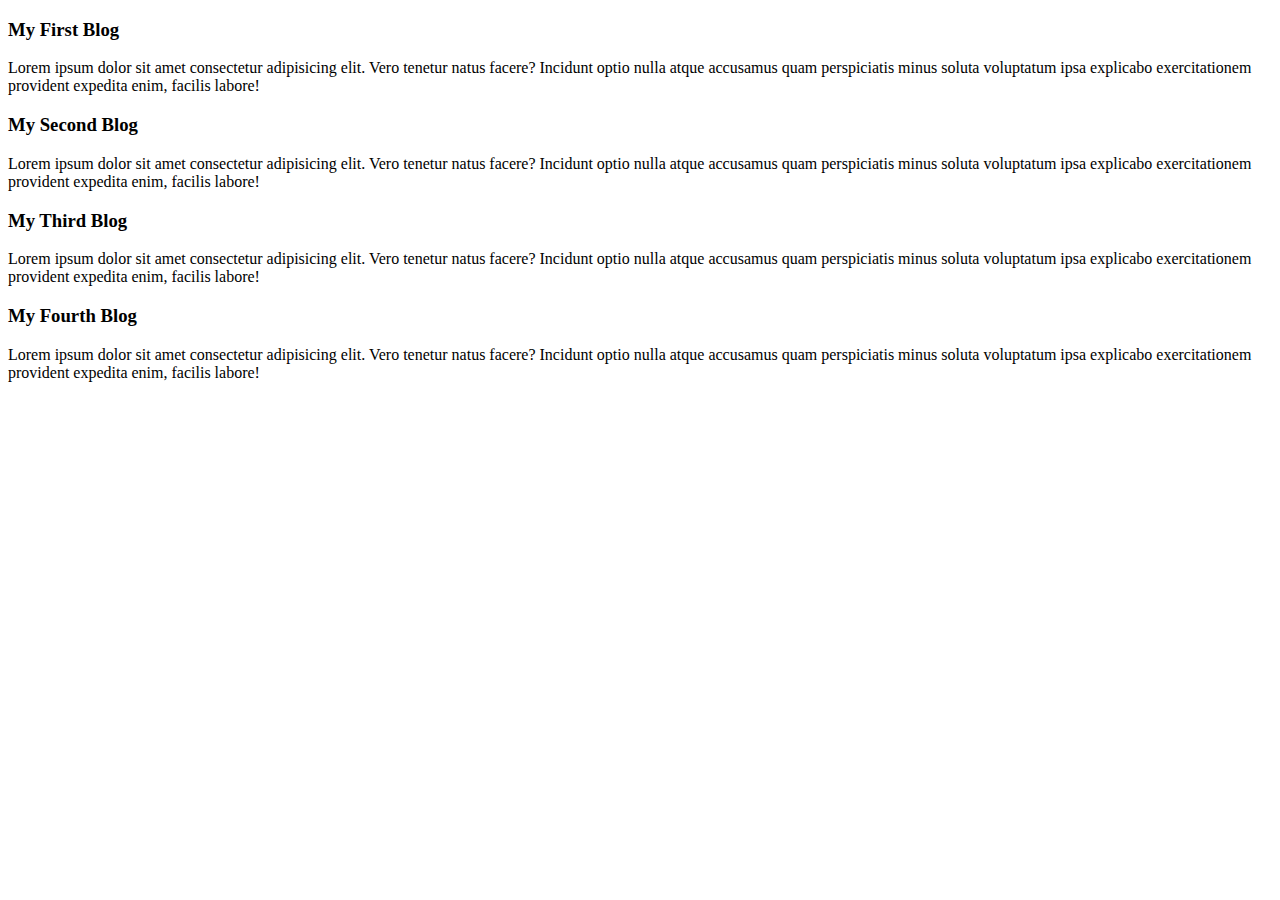
==== blogs.html @ 6f3c1924 "added a new file" ====
<!DOCTYPE html>
<html lang="en">
  <head>
    <meta charset="UTF-8" />
    <meta name="viewport" content="width=device-width, initial-scale=1.0" />
    <title>My Developer Blogs</title>
  </head>
  <body>
    <div>
      <h3>My First Blog</h3>
      <p>
        Lorem ipsum dolor sit amet consectetur adipisicing elit. Vero tenetur
        natus facere? Incidunt optio nulla atque accusamus quam perspiciatis
        minus soluta voluptatum ipsa explicabo exercitationem provident expedita
        enim, facilis labore!
      </p>
    </div>

    <div>
      <h3>My Second Blog</h3>
      <p>
        Lorem ipsum dolor sit amet consectetur adipisicing elit. Vero tenetur
        natus facere? Incidunt optio nulla atque accusamus quam perspiciatis
        minus soluta voluptatum ipsa explicabo exercitationem provident expedita
        enim, facilis labore!
      </p>
    </div>

    <div>
      <h3>My Third Blog</h3>
      <p>
        Lorem ipsum dolor sit amet consectetur adipisicing elit. Vero tenetur
        natus facere? Incidunt optio nulla atque accusamus quam perspiciatis
        minus soluta voluptatum ipsa explicabo exercitationem provident expedita
        enim, facilis labore!
      </p>
    </div>

    <div>
      <h3>My Fourth Blog</h3>
      <p>
        Lorem ipsum dolor sit amet consectetur adipisicing elit. Vero tenetur
        natus facere? Incidunt optio nulla atque accusamus quam perspiciatis
        minus soluta voluptatum ipsa explicabo exercitationem provident expedita
        enim, facilis labore!
      </p>
    </div>
  </body>
</html>
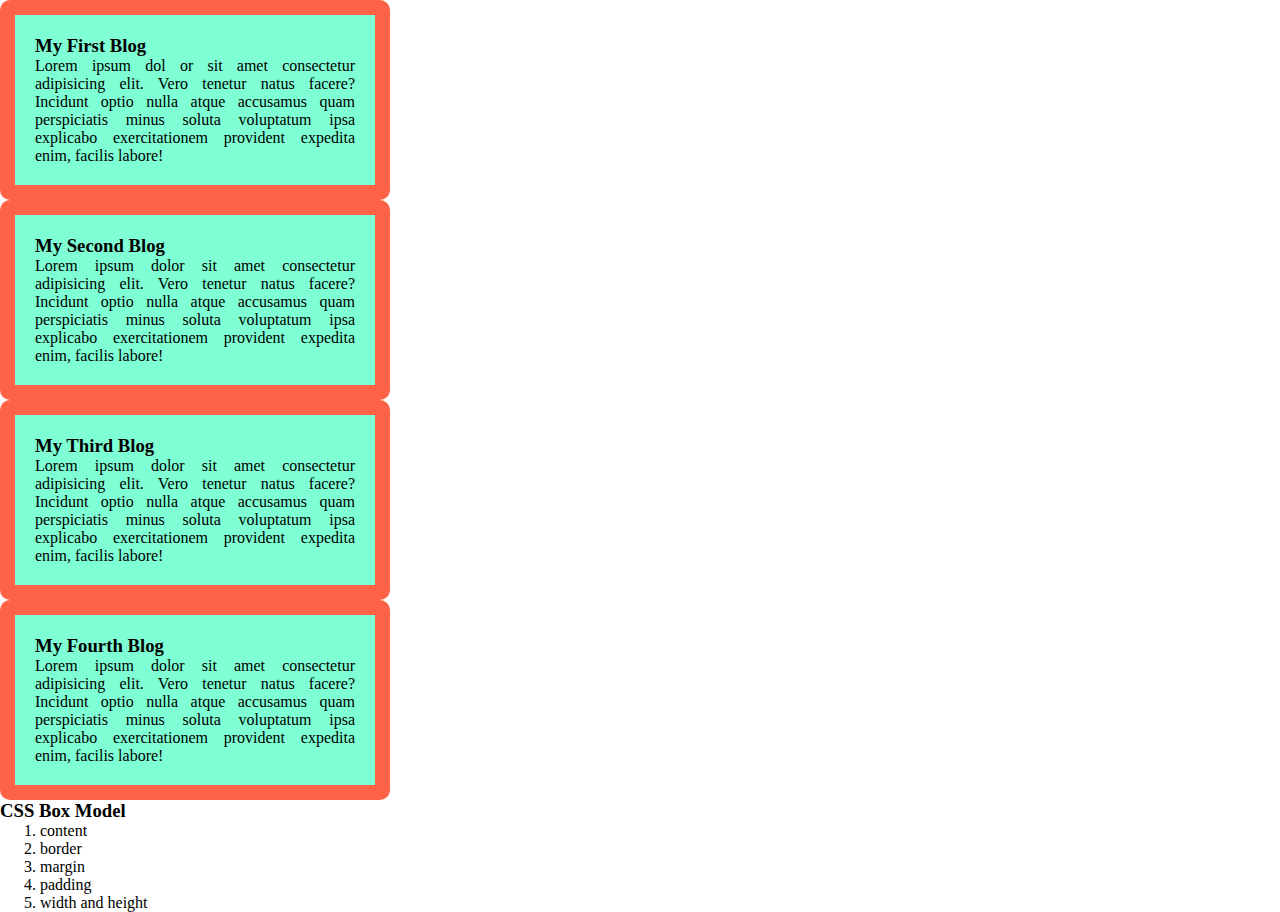
==== commit d67c46f9: "added a new file" ====
--- a/blogs.html
+++ b/blogs.html
@@ -4,19 +4,38 @@
     <meta charset="UTF-8" />
     <meta name="viewport" content="width=device-width, initial-scale=1.0" />
     <title>My Developer Blogs</title>
+    <style>
+      * {
+        margin: 0;
+      }
+      .blog {
+        background-color: aquamarine;
+        border: 15px solid tomato;
+        /* border-bottom: none; */
+        /* border-bottom: 20px solid salmon; */
+        border-radius: 10px;
+        /* margin: 10px; 4 dikha */
+        /* margin: 10px 50px; TB LR */
+        /* margin: 10px 50px 100px; T LR B */
+        /* margin: 10px 30px 60px 120px; T R B L */
+        text-align: justify;
+        padding: 20px;
+        width: 25%;
+      }
+    </style>
   </head>
   <body>
-    <div>
+    <div class="blog">
       <h3>My First Blog</h3>
       <p>
-        Lorem ipsum dolor sit amet consectetur adipisicing elit. Vero tenetur
+        Lorem ipsum dol or sit amet consectetur adipisicing elit. Vero tenetur
         natus facere? Incidunt optio nulla atque accusamus quam perspiciatis
         minus soluta voluptatum ipsa explicabo exercitationem provident expedita
         enim, facilis labore!
       </p>
     </div>
 
-    <div>
+    <div class="blog">
       <h3>My Second Blog</h3>
       <p>
         Lorem ipsum dolor sit amet consectetur adipisicing elit. Vero tenetur
@@ -26,7 +45,7 @@
       </p>
     </div>
 
-    <div>
+    <div class="blog">
       <h3>My Third Blog</h3>
       <p>
         Lorem ipsum dolor sit amet consectetur adipisicing elit. Vero tenetur
@@ -36,7 +55,7 @@
       </p>
     </div>
 
-    <div>
+    <div class="blog">
       <h3>My Fourth Blog</h3>
       <p>
         Lorem ipsum dolor sit amet consectetur adipisicing elit. Vero tenetur
@@ -45,5 +64,14 @@
         enim, facilis labore!
       </p>
     </div>
+
+    <h3>CSS Box Model</h3>
+    <ol>
+      <li>content</li>
+      <li>border</li>
+      <li>margin</li>
+      <li>padding</li>
+      <li>width and height</li>
+    </ol>
   </body>
 </html>
